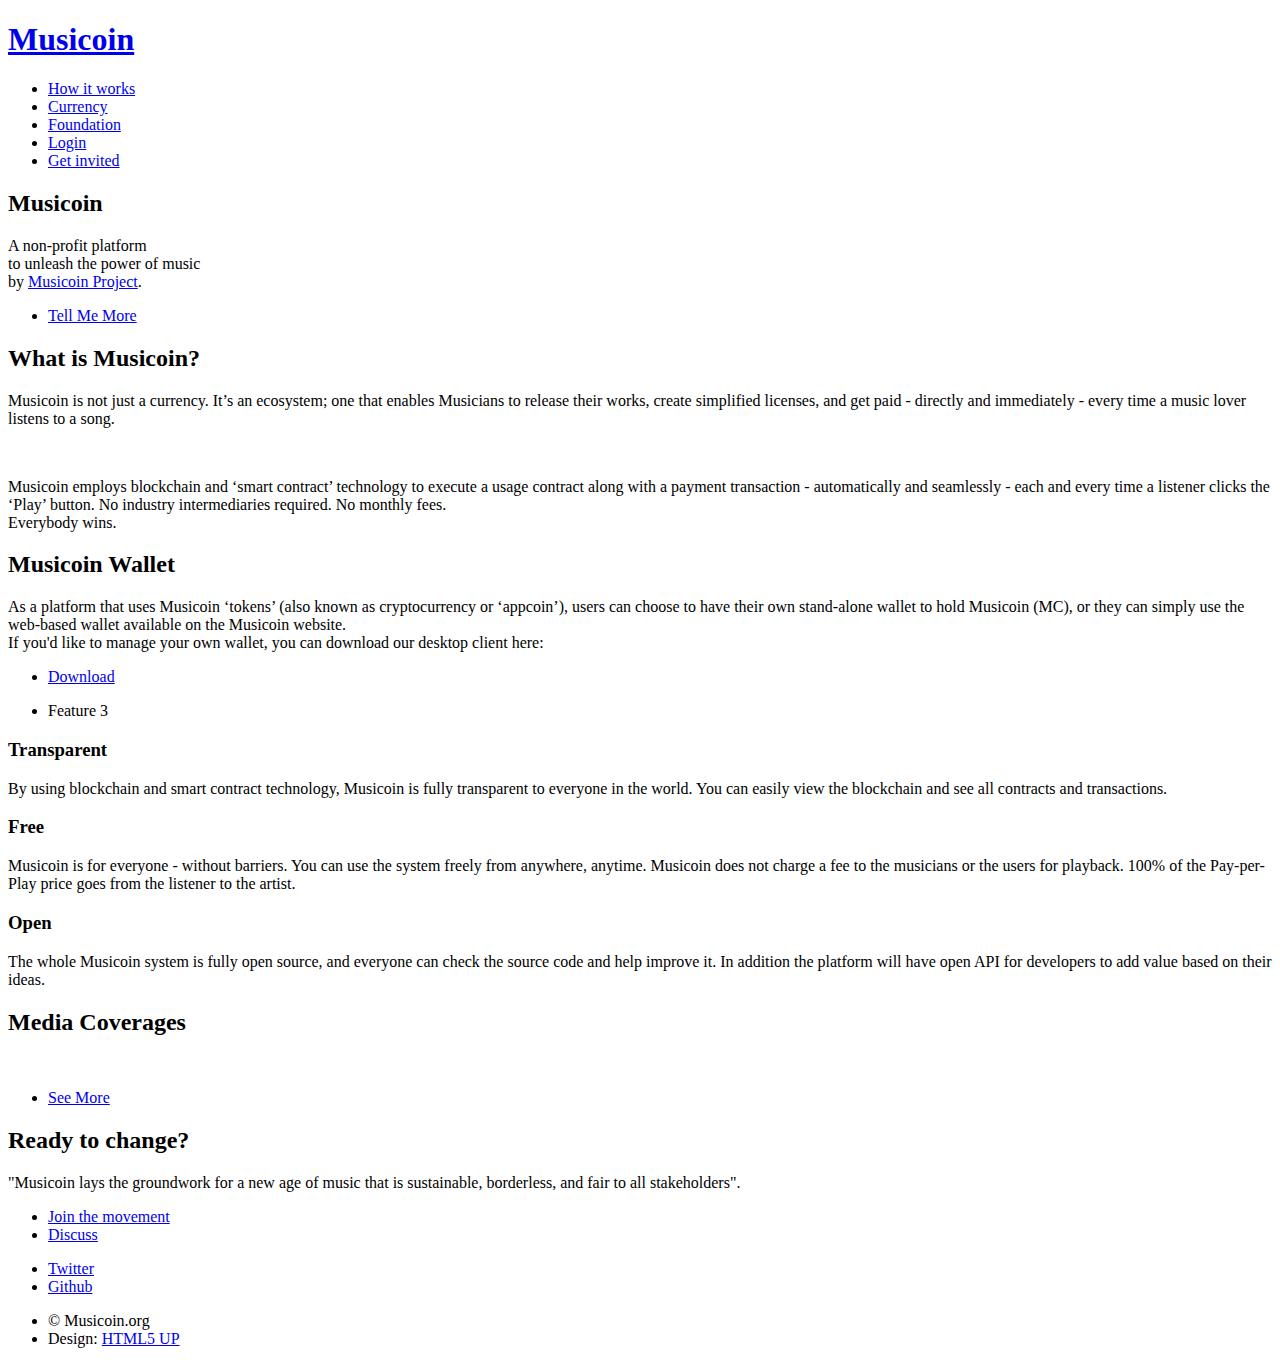
==== index.html @ 27fca432 "tentatively link wallet to github release" ====
<!DOCTYPE HTML>
<!--
	Twenty by HTML5 UP
	html5up.net | @ajlkn
	Free for personal and commercial use under the CCA 3.0 license (html5up.net/license)
-->
<html>
<head>
  <title>Musicoin for music</title>
  <meta charset="utf-8"/>
  <meta name="viewport" content="width=device-width, initial-scale=1"/>
  <!--[if lte IE 8]>
  <script src="assets/js/ie/html5shiv.js"></script><![endif]-->
  <link rel="stylesheet" href="assets/css/main.css"/>
  <!--[if lte IE 8]>
  <link rel="stylesheet" href="assets/css/ie8.css"/><![endif]-->
  <!--[if lte IE 9]>
  <link rel="stylesheet" href="assets/css/ie9.css"/><![endif]-->
</head>
<body class="index">
<div id="page-wrapper">

  <!-- Header -->
  <header id="header" class="alt">
    <h1 id="logo"><a href="index.html">Musicoin</a></h1>
    <nav id="nav">
      <ul>
        <li class="current"><a href="howitworks.html">How it works</a></li>
        <li class="current"><a href="currency.html">Currency</a></li>
        <li class="current"><a href="foundation.html">Foundation</a></li>


        <li><a href="/welcome" class="button special">Login</a></li>
        <li><a href="/invite?type=musician" class="button special">Get invited</a></li>
      </ul>
    </nav>
  </header>

  <!-- Banner -->
  <section id="banner">

    <!--
      ".inner" is set up as an inline-block so it automatically expands
      in both directions to fit whatever's inside it. This means it won't
      automatically wrap lines, so be sure to use line breaks where
      appropriate (<br />).
    -->
    <div class="inner">

      <header>
        <h2>Musicoin</h2>
      </header>
      <p>A non-profit platform
        <br/>
        to unleash the power of music
        <br/>
        by <a href="foundation.html">Musicoin Project</a>.</p>
      <footer>
        <ul class="buttons vertical">
          <li><a href="#main" class="button fit scrolly">Tell Me More</a></li>
        </ul>
      </footer>

    </div>

  </section>

  <!-- Main -->
  <article id="main">

    <header class="special container">
      <span class="icon fa-bar-chart-o"></span>
      <h2>What is <strong>Musicoin</strong>?</h2>
      <p>Musicoin is not just a currency. It’s an ecosystem; one that enables Musicians to release their works, create
        simplified licenses, and get paid - directly and immediately - every time a music lover listens to a song.</p>
      <br>
      <p>Musicoin employs blockchain and ‘smart contract’ technology to execute a usage contract along with a payment
        transaction - automatically and seamlessly - each and every time a listener clicks the ‘Play’ button. No
        industry intermediaries required. No monthly fees. <br>

        Everybody wins.</p>

    </header>

    <!-- One -->
    <section class="wrapper style2 container special-alt">
      <div class="row 50%">
        <div class="8u 12u(narrower)">

          <header>
            <h2>Musicoin Wallet</h2>
          </header>
          <p>As a platform that uses Musicoin ‘tokens’ (also known as cryptocurrency or ‘appcoin’), users can choose to
            have their own stand-alone wallet to hold Musicoin (MC), or they can simply use the web-based wallet
            available on the Musicoin website.
            <br>
            If you'd like to manage your own wallet, you can download our desktop client here:</p>
          <footer>
            <ul class="buttons">
              <li><a href="https://github.com/Musicoin/desktop/releases" class="button">Download</a></li>
            </ul>
          </footer>

        </div>
        <div class="4u 12u(narrower) important(narrower)">

          <ul class="featured-icons">

            <li><span class="icon fa-laptop"><span class="label">Feature 3</span></span></li>

          </ul>

        </div>
      </div>
    </section>

    <!-- Two -->
    <section class="wrapper style1 container special">
      <div class="row">
        <div class="4u 12u(narrower)">

          <section>
            <span class="icon featured fa-check"></span>
            <header>
              <h3>Transparent</h3>
            </header>
            <p>By using blockchain and smart contract technology, Musicoin is fully transparent to everyone in the
              world. You can easily view the blockchain and see all contracts and transactions. </p>
          </section>

        </div>
        <div class="4u 12u(narrower)">

          <section>
            <span class="icon featured fa-check"></span>
            <header>
              <h3>Free</h3>
            </header>
            <p>Musicoin is for everyone - without barriers. You can use the system freely from anywhere, anytime.
              Musicoin does not charge a fee to the musicians or the users for playback. 100% of the Pay-per-Play price
              goes from the listener to the artist.</p>
          </section>

        </div>
        <div class="4u 12u(narrower)">

          <section>
            <span class="icon featured fa-check"></span>
            <header>
              <h3>Open</h3>
            </header>
            <p>The whole Musicoin system is fully open source, and everyone can check the source code and help improve
              it. In addition the platform will have open API for developers to add value based on their ideas.</p>
          </section>

        </div>
      </div>
    </section>

    <!-- Three -->
    <section class="wrapper style3 container special">

      <header class="major">
        <h2>Media Coverages</h2>
      </header>

      <div class="row">
        <a href="http://www.nasdaq.com/article/how-the-blockchain-lets-musicians-connect-with-fans-and-get-paid-cm755712#ixzz4aFpixCDk"
           class=""><img src="eximages/nasdaq.png" alt=""/></a>
        <a href="http://ajournalofmusicalthings.com/musicoin-pay-per-play-blockchain-aiming-benefit-fans-musicians/"
           class=""><img src="eximages/jmt.png" alt=""/></a>
        <a href="https://bitcoinmagazine.com/articles/how-blockchain-lets-musicians-connect-fans-and-get-paid/"
           class=""><img src="eximages/btcmag.png" alt=""/></a>
        <a href="http://www.crypto-economy.net/musicoin-aims-to-create-new-paradigm-in-the-music-industry/?lang=en"
           class=""><img src="eximages/cryptoeconomy.png" alt=""/></a>
        <a href="https://twitter.com/globalhalifax/status/834380377254817792" class=""><img
                src="eximages/globalnews.png" alt=""/></a>

      </div>

      <footer class="major">
        <ul class="buttons">
          <li><a href="#" class="button">See More</a></li>
        </ul>
      </footer>

    </section>

  </article>

  <!-- CTA -->
  <section id="cta">

    <header>
      <h2>Ready to <strong>change</strong>?</h2>
      <p> "Musicoin lays the groundwork for a new age of music that is sustainable, borderless, and fair to all
        stakeholders". </p>
    </header>
    <footer>
      <ul class="buttons">
        <li><a href="#" class="button special">Join the movement</a></li>
        <li><a href="http://slack.musicoin.org" class="button">Discuss</a></li>
      </ul>
    </footer>

  </section>

  <!-- Footer -->
  <footer id="footer">

    <ul class="icons">
      <li><a href="https://twitter.com/musicoin" class="icon circle fa-twitter"><span class="label">Twitter</span></a>
      </li>
      <li><a href="https://github.com/Musicoin" class="icon circle fa-github"><span class="label">Github</span></a></li>
    </ul>

    <ul class="copyright">
      <li>&copy; Musicoin.org</li>
      <li>Design: <a href="http://html5up.net">HTML5 UP</a></li>
    </ul>

  </footer>

</div>

<!-- Scripts -->
<script src="assets/js/jquery.min.js"></script>
<script src="assets/js/jquery.dropotron.min.js"></script>
<script src="assets/js/jquery.scrolly.min.js"></script>
<script src="assets/js/jquery.scrollgress.min.js"></script>
<script src="assets/js/skel.min.js"></script>
<script src="assets/js/util.js"></script>
<!--[if lte IE 8]>
<script src="assets/js/ie/respond.min.js"></script><![endif]-->
<script src="assets/js/main.js"></script>

</body>
</html>
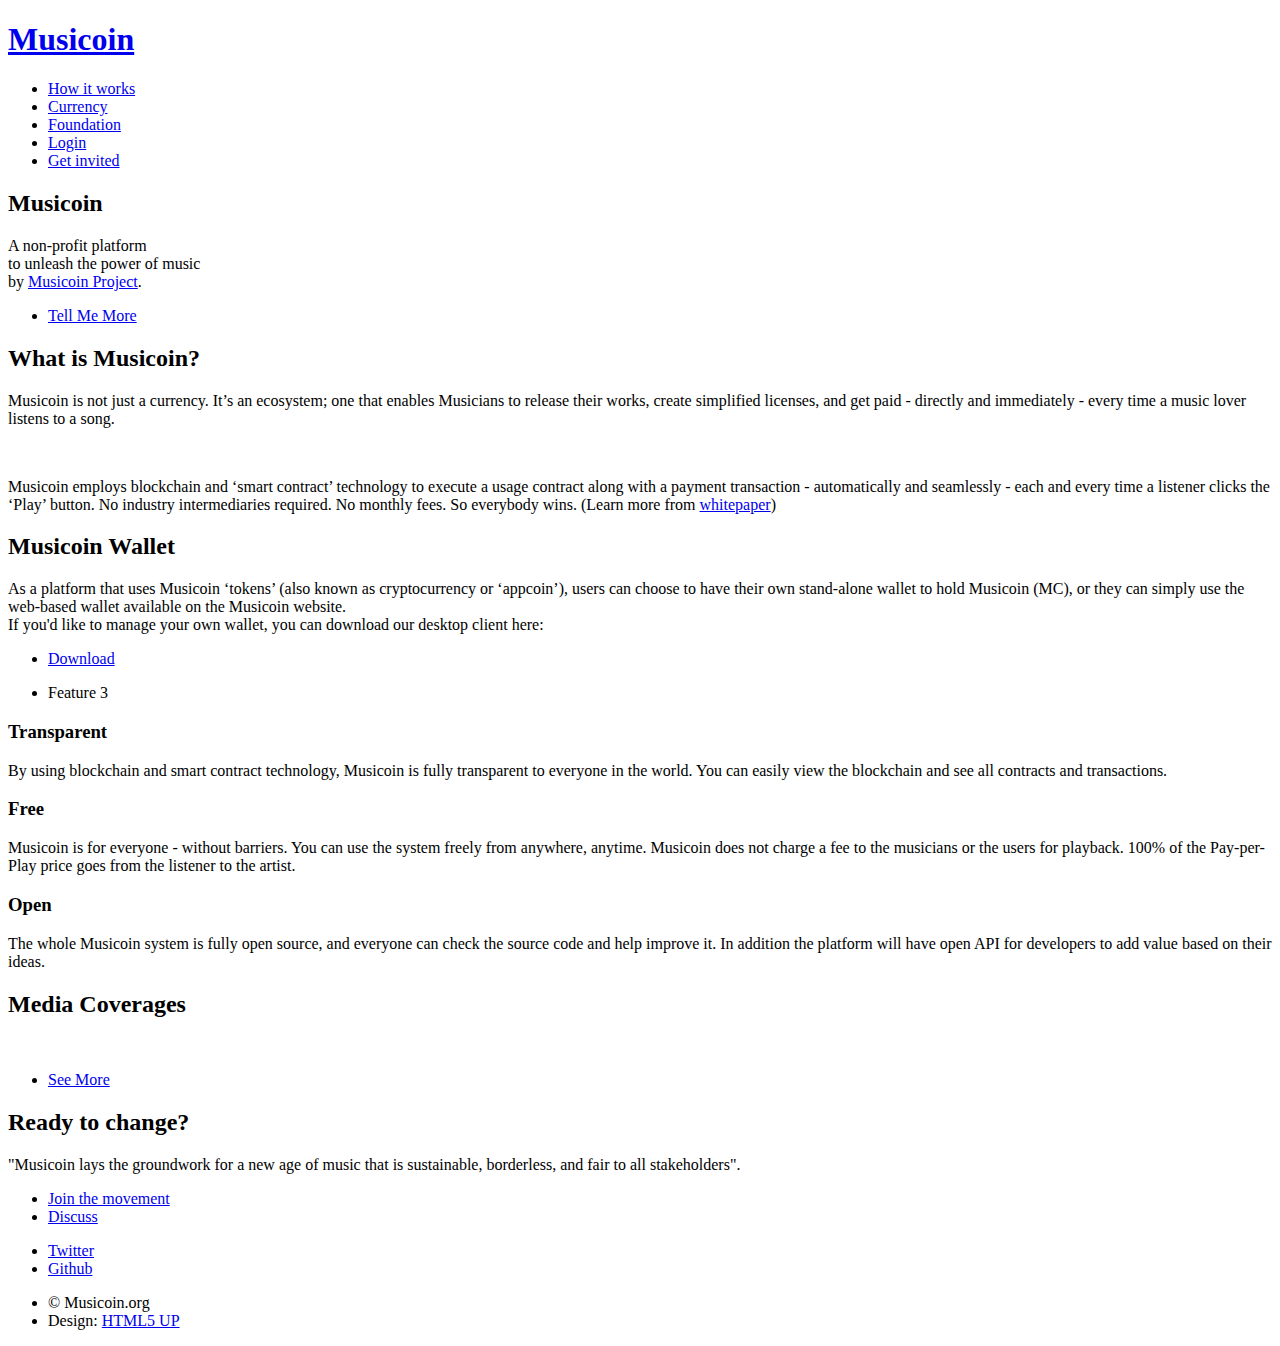
==== commit 8778bc7d: "Adding fb app id" ====
--- a/index.html
+++ b/index.html
@@ -9,6 +9,23 @@
   <title>Musicoin for music</title>
   <meta charset="utf-8"/>
   <meta name="viewport" content="width=device-width, initial-scale=1"/>
+
+  <!-- Twitter card -->
+  <meta name="twitter:card" content="summary" />
+  <meta name="twitter:site" content="@musicoins">
+  <meta name="twitter:title" content="Musicoin.org">
+  <meta name="twitter:description" content="Musicoin.org is powering the next generation of music" />
+  <meta name="twitter:image" content="https://musicoin.org/images/thumbnail.png" />
+
+  <!-- Open Graph -->
+  <meta property="og:image" content="https://musicoin.org/images/thumbnail.png">
+  <meta property="og:description" content="Musicoin.org is powering the next generation of music">
+  <meta property="og:type" content="website">
+  <meta property="og:url" content="https://musicoin.org">
+  <meta property="og:title" content="Musicoin.org">
+  <meta property=”og:site_name” content=”Musicoin”/>
+  <meta property="fb:app_id" content="1845789109028247"/>
+
   <!--[if lte IE 8]>
   <script src="assets/js/ie/html5shiv.js"></script><![endif]-->
   <link rel="stylesheet" href="assets/css/main.css"/>
@@ -76,9 +93,7 @@
       <br>
       <p>Musicoin employs blockchain and ‘smart contract’ technology to execute a usage contract along with a payment
         transaction - automatically and seamlessly - each and every time a listener clicks the ‘Play’ button. No
-        industry intermediaries required. No monthly fees. <br>
-
-        Everybody wins.</p>
+        industry intermediaries required. No monthly fees. So everybody wins. (Learn more from <a href="https://hackernoon.com/musicoin-free-creations-while-rewarding-creators-2832f7d2bd33#.6o63wbau5">whitepaper</a>)</p>
 
     </header>
 
@@ -97,7 +112,7 @@
             If you'd like to manage your own wallet, you can download our desktop client here:</p>
           <footer>
             <ul class="buttons">
-              <li><a href="https://github.com/Musicoin/desktop/releases" class="button">Download</a></li>
+              <li><a href="wallet.html" class="button">Download</a></li>
             </ul>
           </footer>
 
@@ -209,7 +224,7 @@
   <footer id="footer">
 
     <ul class="icons">
-      <li><a href="https://twitter.com/musicoin" class="icon circle fa-twitter"><span class="label">Twitter</span></a>
+      <li><a href="https://twitter.com/musicoins" class="icon circle fa-twitter"><span class="label">Twitter</span></a>
       </li>
       <li><a href="https://github.com/Musicoin" class="icon circle fa-github"><span class="label">Github</span></a></li>
     </ul>
